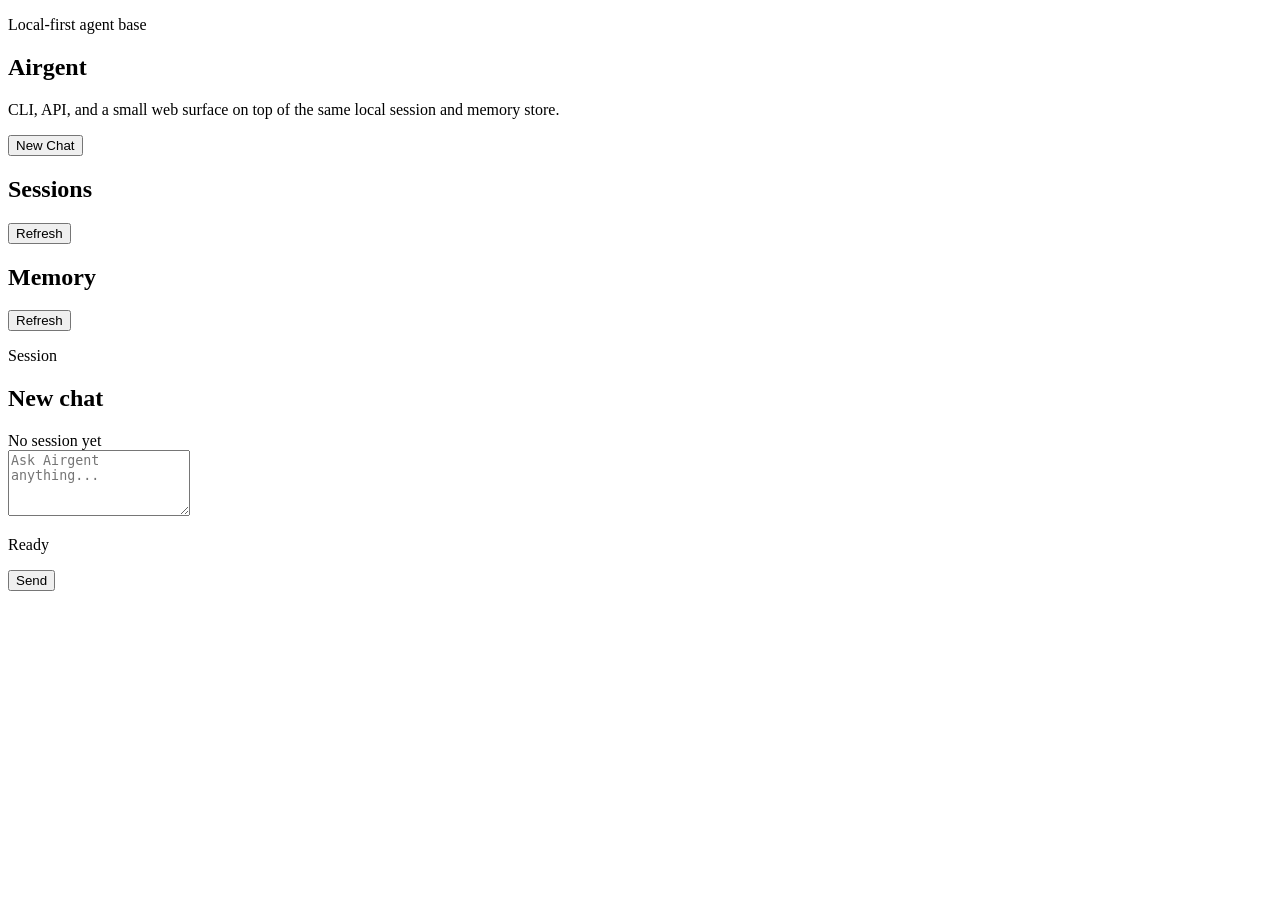
==== app/web/static/index.html @ f0655a9b "Initialize Airgent project with core files, including API, CLI, and memory management." ====
<!doctype html>
<html lang="en">
  <head>
    <meta charset="utf-8" />
    <meta name="viewport" content="width=device-width, initial-scale=1" />
    <title>Airgent</title>
    <link rel="stylesheet" href="/static/style.css" />
  </head>
  <body>
    <div class="page-shell">
      <aside class="sidebar">
        <div>
          <p class="eyebrow">Local-first agent base</p>
          <h1>Airgent</h1>
          <p class="sidebar-copy">
            CLI, API, and a small web surface on top of the same local session and memory store.
          </p>
        </div>
        <button id="new-chat-button" class="secondary-button" type="button">New Chat</button>
        <section>
          <div class="section-head">
            <h2>Sessions</h2>
            <button id="refresh-sessions-button" class="ghost-button" type="button">Refresh</button>
          </div>
          <div id="sessions-list" class="stack"></div>
        </section>
        <section>
          <div class="section-head">
            <h2>Memory</h2>
            <button id="refresh-memory-button" class="ghost-button" type="button">Refresh</button>
          </div>
          <div id="memory-list" class="stack"></div>
        </section>
      </aside>

      <main class="chat-pane">
        <div class="chat-header">
          <div>
            <p class="eyebrow">Session</p>
            <h2 id="session-title">New chat</h2>
          </div>
          <div id="session-badge" class="session-badge">No session yet</div>
        </div>
        <div id="messages" class="messages"></div>
        <form id="composer" class="composer">
          <textarea
            id="message-input"
            name="message"
            rows="4"
            placeholder="Ask Airgent anything..."
          ></textarea>
          <div class="composer-actions">
            <p id="status-line" class="status-line">Ready</p>
            <button id="send-button" class="primary-button" type="submit">Send</button>
          </div>
        </form>
      </main>
    </div>

    <script src="/static/app.js" defer></script>
  </body>
  </html>
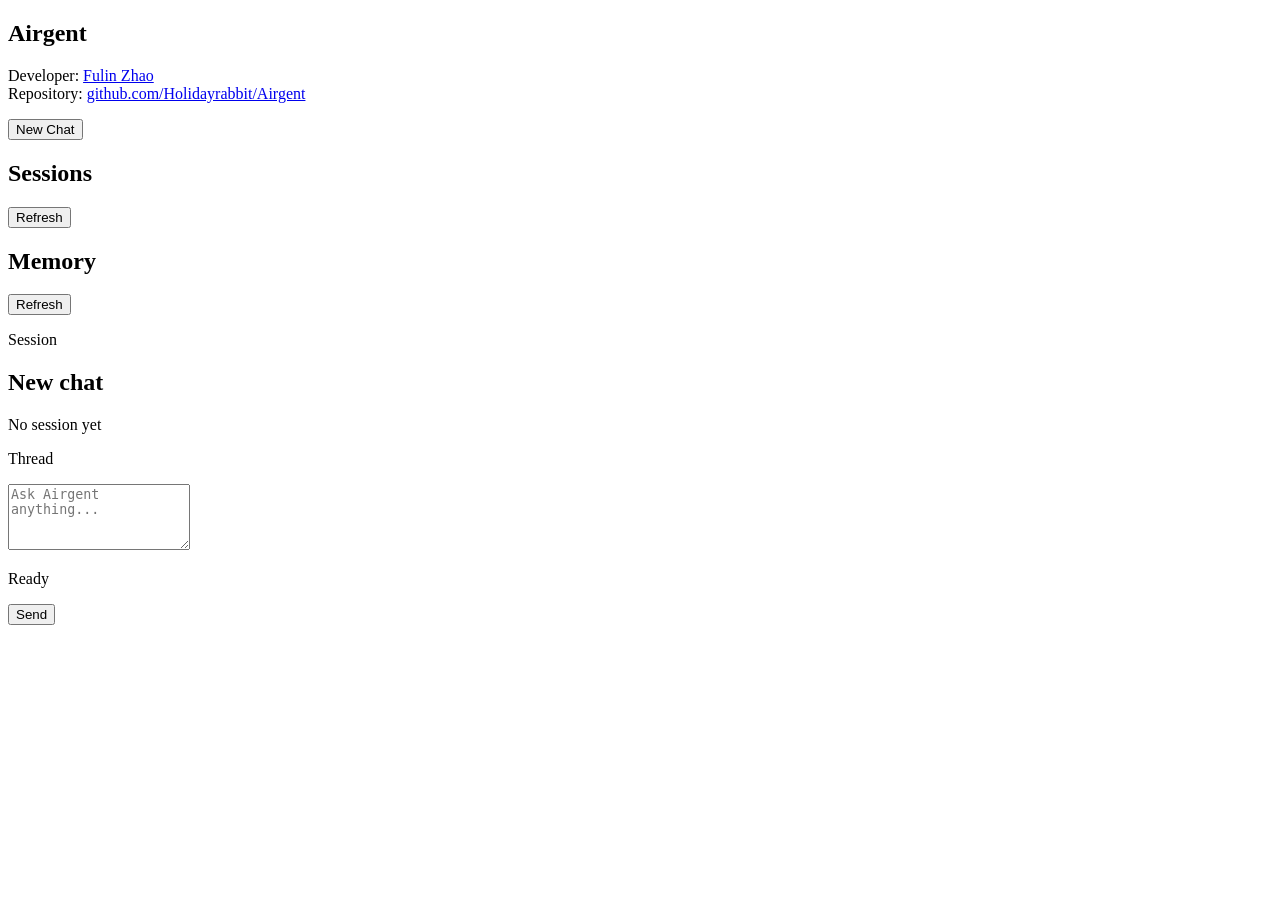
==== commit b3944a90: "fix: update default port in README and CLI, enhance UI with new session and memory sections" ====
--- a/app/web/static/index.html
+++ b/app/web/static/index.html
@@ -9,28 +9,41 @@
   <body>
     <div class="page-shell">
       <aside class="sidebar">
-        <div>
-          <p class="eyebrow">Local-first agent base</p>
+        <div class="sidebar-top">
           <h1>Airgent</h1>
           <p class="sidebar-copy">
-            CLI, API, and a small web surface on top of the same local session and memory store.
+            Developer:
+            <a href="https://github.com/Holidayrabbit" target="_blank" rel="noreferrer">Fulin Zhao</a>
+            <br />
+            Repository:
+            <a
+              href="https://github.com/Holidayrabbit/Airgent?tab=readme-ov-file"
+              target="_blank"
+              rel="noreferrer"
+            >
+              github.com/Holidayrabbit/Airgent
+            </a>
           </p>
         </div>
         <button id="new-chat-button" class="secondary-button" type="button">New Chat</button>
-        <section>
-          <div class="section-head">
-            <h2>Sessions</h2>
-            <button id="refresh-sessions-button" class="ghost-button" type="button">Refresh</button>
-          </div>
-          <div id="sessions-list" class="stack"></div>
-        </section>
-        <section>
-          <div class="section-head">
-            <h2>Memory</h2>
-            <button id="refresh-memory-button" class="ghost-button" type="button">Refresh</button>
-          </div>
-          <div id="memory-list" class="stack"></div>
-        </section>
+
+        <div class="sidebar-sections">
+          <section class="sidebar-section sidebar-section-grow">
+            <div class="section-head">
+              <h2>Sessions</h2>
+              <button id="refresh-sessions-button" class="ghost-button" type="button">Refresh</button>
+            </div>
+            <div id="sessions-list" class="session-list"></div>
+          </section>
+
+          <section class="sidebar-section memory-section">
+            <div class="section-head">
+              <h2>Memory</h2>
+              <button id="refresh-memory-button" class="ghost-button" type="button">Refresh</button>
+            </div>
+            <div id="memory-list" class="stack memory-list"></div>
+          </section>
+        </div>
       </aside>
 
       <main class="chat-pane">
@@ -41,7 +54,14 @@
           </div>
           <div id="session-badge" class="session-badge">No session yet</div>
         </div>
-        <div id="messages" class="messages"></div>
+
+        <section class="thread-panel">
+          <div class="thread-header">
+            <p class="eyebrow">Thread</p>
+          </div>
+          <div id="messages" class="messages"></div>
+        </section>
+
         <form id="composer" class="composer">
           <textarea
             id="message-input"
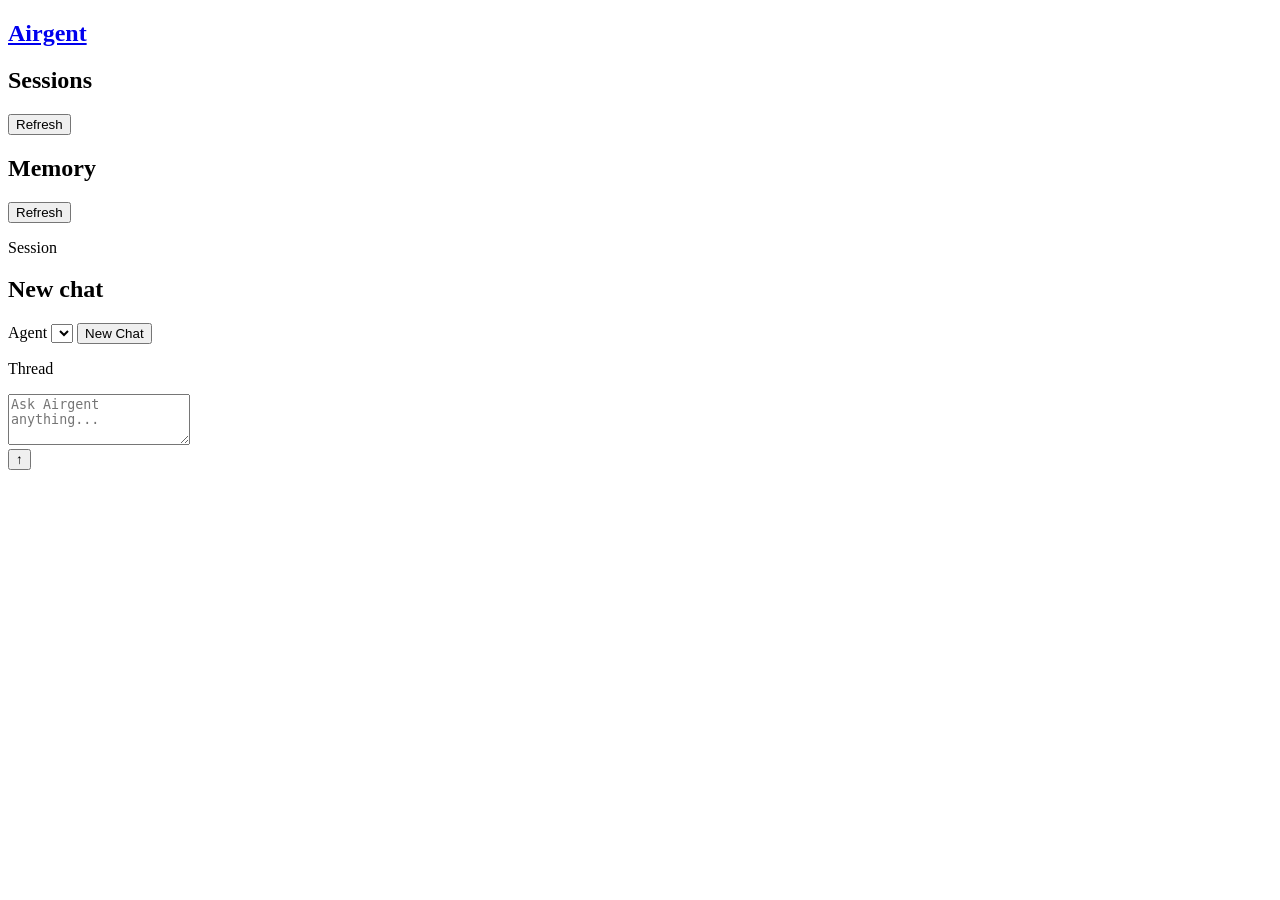
==== commit 710c061e: "feat(agent): add agent configuration listing and enhance event handling in runner" ====
--- a/app/web/static/index.html
+++ b/app/web/static/index.html
@@ -10,22 +10,19 @@
     <div class="page-shell">
       <aside class="sidebar">
         <div class="sidebar-top">
-          <h1>Airgent</h1>
-          <p class="sidebar-copy">
-            Developer:
-            <a href="https://github.com/Holidayrabbit" target="_blank" rel="noreferrer">Fulin Zhao</a>
-            <br />
-            Repository:
+          <h1>
             <a
+              class="sidebar-title-link"
               href="https://github.com/Holidayrabbit/Airgent?tab=readme-ov-file"
               target="_blank"
               rel="noreferrer"
+              aria-label="Open Airgent repository on GitHub"
+              title="Open Airgent repository on GitHub"
             >
-              github.com/Holidayrabbit/Airgent
+              Airgent
             </a>
-          </p>
+          </h1>
         </div>
-        <button id="new-chat-button" class="secondary-button" type="button">New Chat</button>
 
         <div class="sidebar-sections">
           <section class="sidebar-section sidebar-section-grow">
@@ -52,7 +49,13 @@
             <p class="eyebrow">Session</p>
             <h2 id="session-title">New chat</h2>
           </div>
-          <div id="session-badge" class="session-badge">No session yet</div>
+          <div class="chat-header-actions">
+            <label class="agent-picker" for="agent-select">
+              <span>Agent</span>
+              <select id="agent-select" name="agent"></select>
+            </label>
+            <button id="new-chat-button" class="secondary-button" type="button">New Chat</button>
+          </div>
         </div>
 
         <section class="thread-panel">
@@ -66,12 +69,11 @@
           <textarea
             id="message-input"
             name="message"
-            rows="4"
+            rows="3"
             placeholder="Ask Airgent anything..."
           ></textarea>
           <div class="composer-actions">
-            <p id="status-line" class="status-line">Ready</p>
-            <button id="send-button" class="primary-button" type="submit">Send</button>
+            <button id="send-button" class="primary-button composer-send" type="submit" aria-label="Send message">&uarr;</button>
           </div>
         </form>
       </main>
